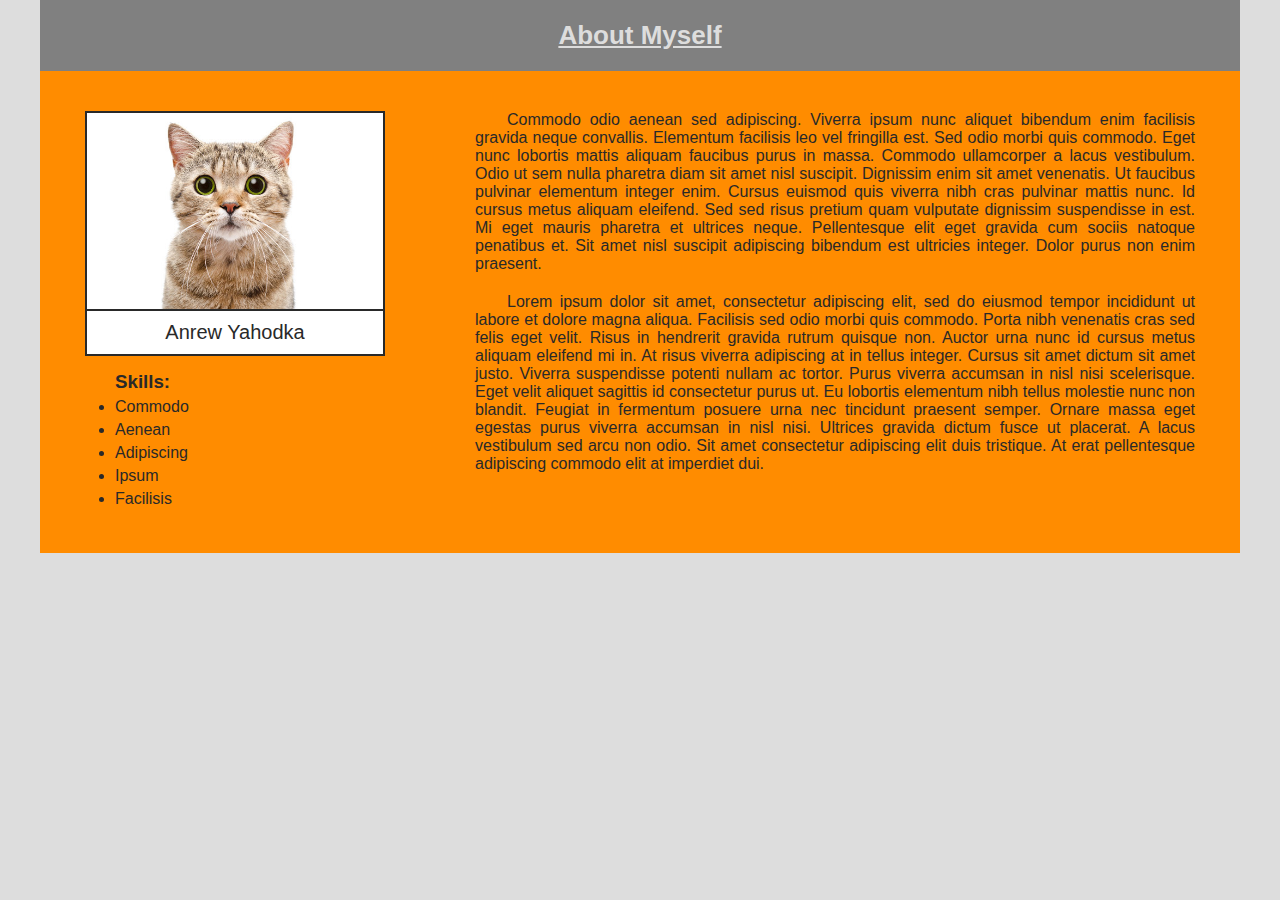
==== HTML_CSS_INTRO HW/index.html @ c74f1b9b "Html & CSS HW" ====
<html xmlns="http://www.w3.org/1999/xhtml">
<head>
    <title>Beetroot About Myself HW</title>
    <link href="css/style.css" rel="stylesheet" />
</head>
<body>
    <section class="about_myself">

        <div class="about_myself_header">
            <h2>About Myself</h2>
        </div>

        <div class="content">
            <div class="content_photo_and_skills">

                <div class="photo_and_nametext">
                    <img src="img/cat.jpg" class="photo" alt="MyPhoto" />
                    <p class="photo_text">Anrew Yahodka</p>
                </div>
                
                <div class="skills_list">
                    <h3 class="skills_header">Skills:</h3>

                    <ul>
                        <li>Commodo</li> 
                        <li>Aenean</li>
                        <li>Adipiscing</li>
                        <li>Ipsum</li>
                        <li>Facilisis</li>
                    </ul>
                </div>
            </div>

            <div class="content_text">
                <p class="content_about_education_text">
                    Commodo odio aenean sed adipiscing. Viverra ipsum nunc aliquet bibendum enim facilisis gravida neque convallis. Elementum facilisis leo vel fringilla est. Sed odio morbi quis commodo. Eget nunc lobortis mattis aliquam faucibus purus in massa. Commodo ullamcorper a lacus vestibulum. Odio ut sem nulla pharetra diam sit amet nisl suscipit. Dignissim enim sit amet venenatis. Ut faucibus pulvinar elementum integer enim. Cursus euismod quis viverra nibh cras pulvinar mattis nunc. Id cursus metus aliquam eleifend. Sed sed risus pretium quam vulputate dignissim suspendisse in est. Mi eget mauris pharetra et ultrices neque. Pellentesque elit eget gravida cum sociis natoque penatibus et. Sit amet nisl suscipit adipiscing bibendum est ultricies integer. Dolor purus non enim praesent.
                </p>

                <p class="content_about_experience_text">
                    Lorem ipsum dolor sit amet, consectetur adipiscing elit, sed do eiusmod tempor incididunt ut labore et dolore magna aliqua. Facilisis sed odio morbi quis commodo. Porta nibh venenatis cras sed felis eget velit. Risus in hendrerit gravida rutrum quisque non. Auctor urna nunc id cursus metus aliquam eleifend mi in. At risus viverra adipiscing at in tellus integer. Cursus sit amet dictum sit amet justo. Viverra suspendisse potenti nullam ac tortor. Purus viverra accumsan in nisl nisi scelerisque. Eget velit aliquet sagittis id consectetur purus ut. Eu lobortis elementum nibh tellus molestie nunc non blandit. Feugiat in fermentum posuere urna nec tincidunt praesent semper. Ornare massa eget egestas purus viverra accumsan in nisl nisi. Ultrices gravida dictum fusce ut placerat. A lacus vestibulum sed arcu non odio. Sit amet consectetur adipiscing elit duis tristique. At erat pellentesque adipiscing commodo elit at imperdiet dui.
                </p>
            </div>
        </div>

    </section>
</body>
</html>
---- HTML_CSS_INTRO HW/css/style.css ----
* {
    padding: 0;
    margin: 0;
    font-family: Arial;
    color: #292929;
}

body {
    background-color: #ddd;
}

.about_myself {
    width: 1200px;
    margin: 0px auto;
}

.about_myself_header {
    background-color: gray;
}

    .about_myself_header h2 {
        color: #ddd;
        padding: 20px 0px;
        text-align: center;
        text-decoration: underline;
        font-size: 26px;
    }

.content {
    padding-top: 40px;
    padding-bottom: 25px;
    display: flex;
    justify-content: space-around;
    background-color: darkorange;
}

.content_photo_and_skills {
    width: 25%;
}


.photo {
    width: 100%;
    border: solid #292929 2px;
    box-sizing: border-box;
}

.photo_text {
    background-color: white;
    width: 100%;
    text-align: center;
    padding: 10px 0px;
    font-size: 20px;
    border: solid #292929 2px;
    border-top: none;
    box-sizing: border-box;
}

.content_text {
    width: 60%;
    text-align: justify;
    text-indent: 2em;
}

.content_about_education_text {
    margin-bottom: 20px
}

.skills_list {
    padding: 15px 30px;
}

.skills_header {
    padding-bottom: 5px;
}

.skills_list li {
    margin-bottom: 5px;
}
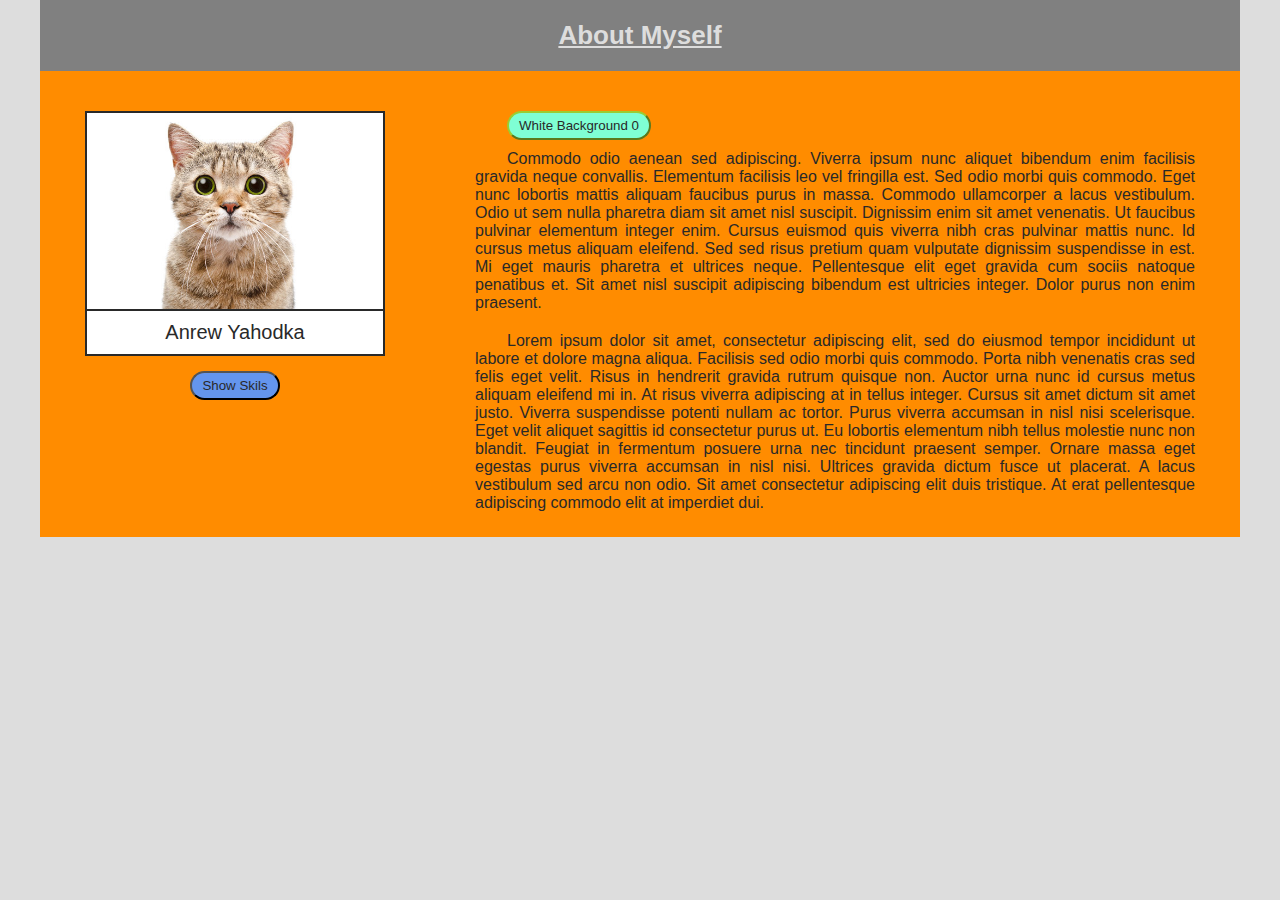
==== commit 94453560: "Added some JS" ====
--- a/HTML_CSS_INTRO HW/index.html
+++ b/HTML_CSS_INTRO HW/index.html
@@ -2,8 +2,10 @@
 <head>
     <title>Beetroot About Myself HW</title>
     <link href="css/style.css" rel="stylesheet" />
+    <script defer src="js/script.js"></script>
 </head>
 <body>
+
     <section class="about_myself">
 
         <div class="about_myself_header">
@@ -17,21 +19,32 @@
                     <img src="img/cat.jpg" class="photo" alt="MyPhoto" />
                     <p class="photo_text">Anrew Yahodka</p>
                 </div>
-                
+
                 <div class="skills_list">
-                    <h3 class="skills_header">Skills:</h3>
 
-                    <ul>
-                        <li>Commodo</li> 
-                        <li>Aenean</li>
-                        <li>Adipiscing</li>
-                        <li>Ipsum</li>
-                        <li>Facilisis</li>
-                    </ul>
+                    <div class="skill_button_container">
+                        <button id="showSkillsButton">Show Skils</button>
+                    </div>
+
+                    <div id="skillsContainer">
+                        <h3 class="skills_header">Skills:</h3>
+
+                        <ul>
+                            <li>Commodo</li>
+                            <li>Aenean</li>
+                            <li>Adipiscing</li>
+                            <li>Ipsum</li>
+                            <li>Facilisis</li>
+                        </ul>
+                    </div>
+
                 </div>
             </div>
 
             <div class="content_text">
+
+                <button id="changeBackgroundColorButton">White Background 0</button>
+
                 <p class="content_about_education_text">
                     Commodo odio aenean sed adipiscing. Viverra ipsum nunc aliquet bibendum enim facilisis gravida neque convallis. Elementum facilisis leo vel fringilla est. Sed odio morbi quis commodo. Eget nunc lobortis mattis aliquam faucibus purus in massa. Commodo ullamcorper a lacus vestibulum. Odio ut sem nulla pharetra diam sit amet nisl suscipit. Dignissim enim sit amet venenatis. Ut faucibus pulvinar elementum integer enim. Cursus euismod quis viverra nibh cras pulvinar mattis nunc. Id cursus metus aliquam eleifend. Sed sed risus pretium quam vulputate dignissim suspendisse in est. Mi eget mauris pharetra et ultrices neque. Pellentesque elit eget gravida cum sociis natoque penatibus et. Sit amet nisl suscipit adipiscing bibendum est ultricies integer. Dolor purus non enim praesent.
                 </p>
--- a/HTML_CSS_INTRO HW/css/style.css
+++ b/HTML_CSS_INTRO HW/css/style.css
@@ -77,3 +77,28 @@
 .skills_list li {
     margin-bottom: 5px;
 }
+
+.skill_button_container {
+    display: flex;
+    justify-content: center;
+    align-items: center;
+}
+
+#skillsContainer {
+    display: none;
+}
+
+#showSkillsButton {
+    background-color: cornflowerblue;
+    padding: 5px 0px;
+    border-radius: 15px;
+    width: 90px;
+}
+
+#changeBackgroundColorButton {
+    background-color: aquamarine;
+    padding: 5px 10px;
+    border-radius: 15px;
+    border-color: yellowgreen;
+    margin-bottom: 10px;
+}